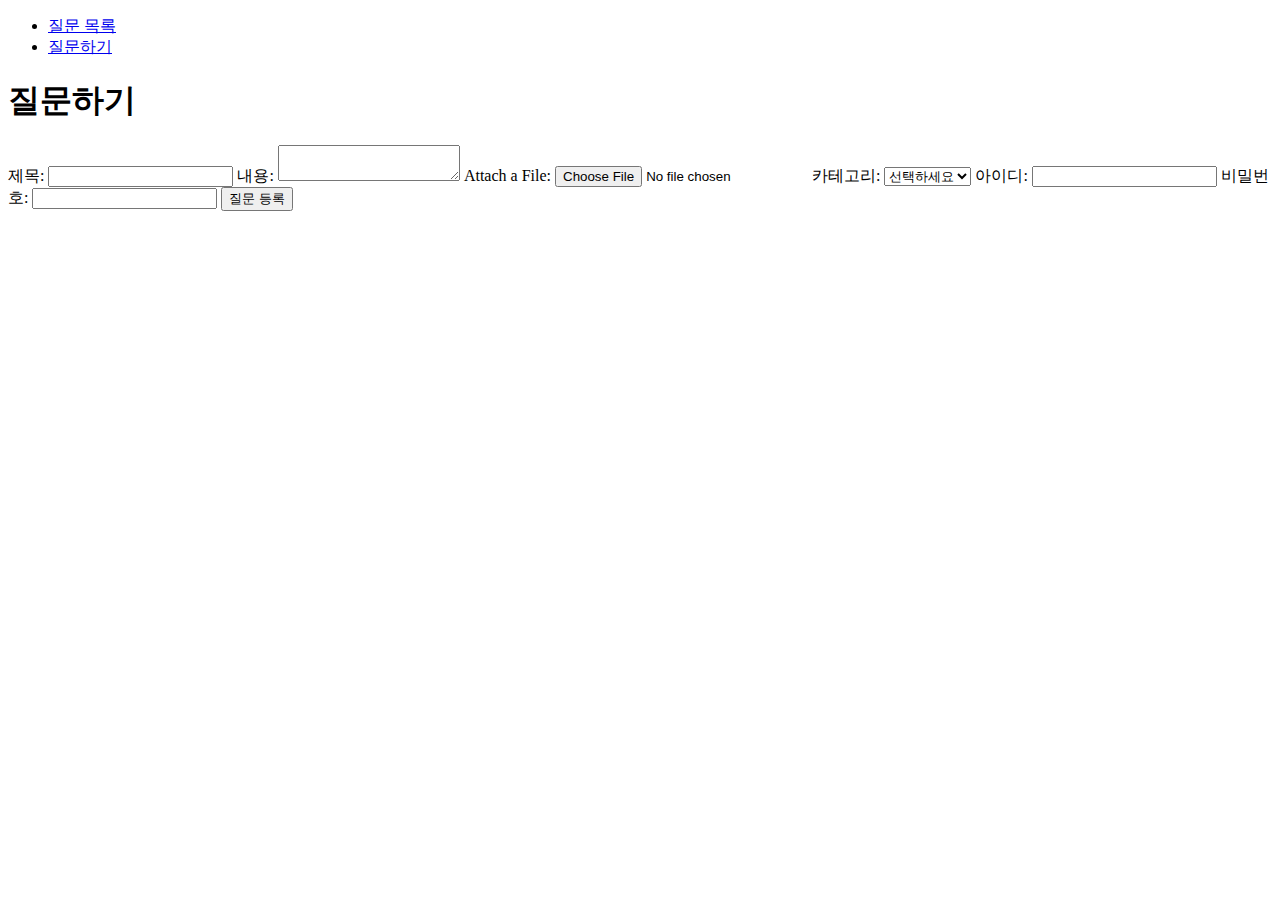
==== ask.html @ f0ba2549 "Create ask.html" ====
<!DOCTYPE html>
<html lang="ko">
<head>
  <meta charset="UTF-8">
  <meta name="viewport" content="width=device-width, initial-scale=1.0">
  <title>질문하기 - 지식인</title>
  <link rel="stylesheet" href="style.css">
</head>
<body>
  <header>
    <nav>
      <ul>
        <li><a href="index.html">질문 목록</a></li>
        <li><a href="ask.html">질문하기</a></li>
      </ul>
    </nav>
  </header>

  <main>
    <div class="container">
      <h1>질문하기</h1>
      <form id="questionForm">
        <label for="title">제목:</label>
        <input type="text" id="title" name="title" required>

        <label for="content">내용:</label>
        <textarea id="content" name="content" required></textarea>

        <label for="file">Attach a File:</label>
        <input type="file" id="file" name="file">

        <label for="category">카테고리:</label>
        <select id="category" name="category" required>
          <option value="">선택하세요</option>
          <option value="ex1">1</option>
          <option value="ex2">2</option>
          <option value="ex3">3</option>
          <option value="ex4">4</option>
        </select>

        <label for="userId">아이디:</label>
        <input type="text" id="userId" name="userId" required>

        <label for="password">비밀번호:</label>
        <input type="password" id="password" name="password" required>

        <button type="submit">질문 등록</button>
      </form>
    </div>
  </main>

  <script src="script.js"></script>
</body>
</html>
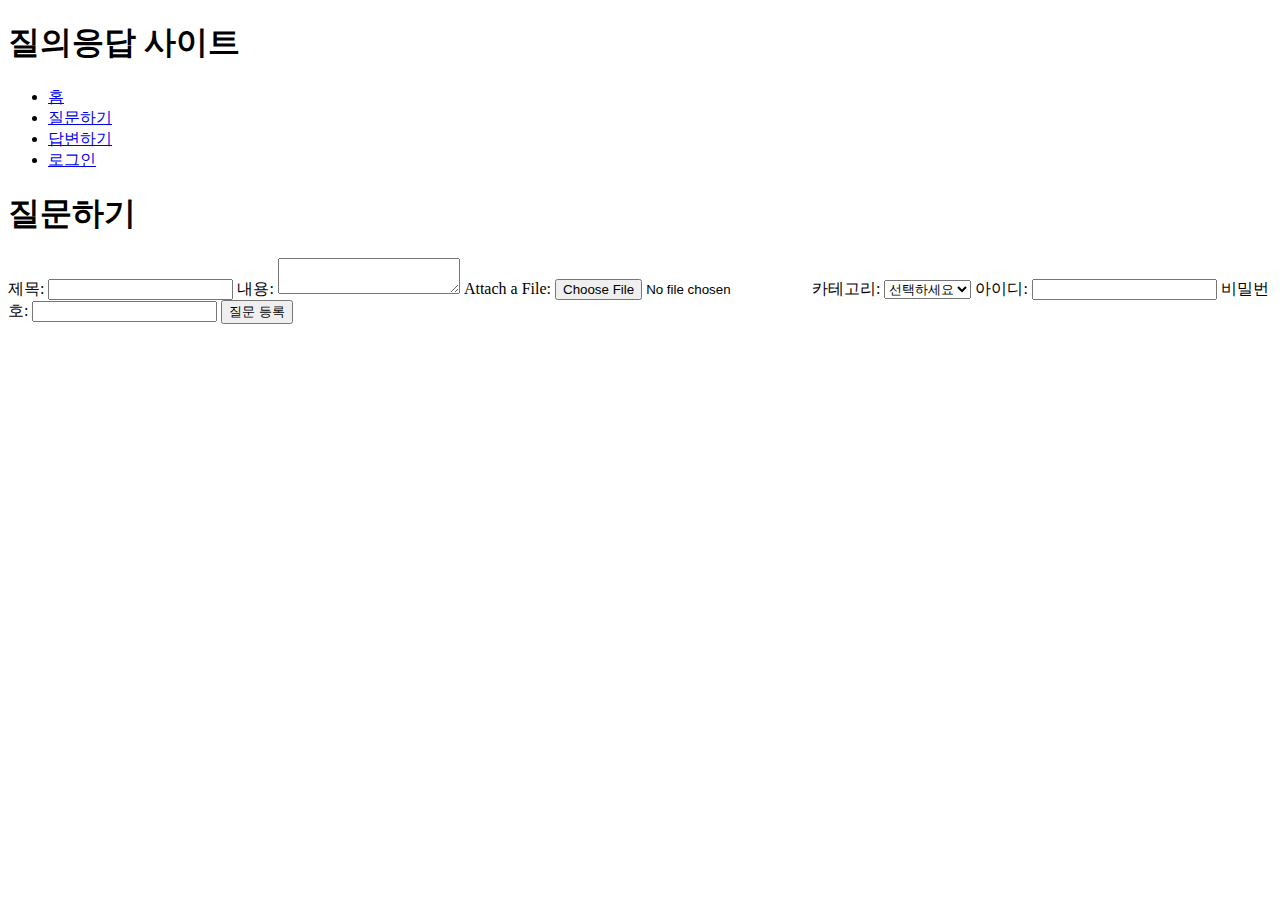
==== commit 44c9bc43: "Update ask.html" ====
--- a/ask.html
+++ b/ask.html
@@ -1,20 +1,24 @@
 <!DOCTYPE html>
 <html lang="ko">
 <head>
-  <meta charset="UTF-8">
-  <meta name="viewport" content="width=device-width, initial-scale=1.0">
-  <title>질문하기 - 지식인</title>
-  <link rel="stylesheet" href="style.css">
+    <meta charset="UTF-8">
+    <meta name="viewport" content="width=device-width, initial-scale=1.0">
+    <title>질의응답 사이트</title>
+    <link href="style.css" rel="stylesheet" type="text/css" />
 </head>
 <body>
-  <header>
+    <header>
+        <h1>질의응답 사이트</h1>
+    </header>
+
     <nav>
-      <ul>
-        <li><a href="index.html">질문 목록</a></li>
-        <li><a href="ask.html">질문하기</a></li>
-      </ul>
+        <ul>
+            <li><a href="index.html">홈</a></li>
+            <li><a href="ask.html">질문하기</a></li>
+            <li><a href="Answer_index">답변하기</a></li>
+            <li><a href="#">로그인</a></li>
+        </ul>
     </nav>
-  </header>
 
   <main>
     <div class="container">
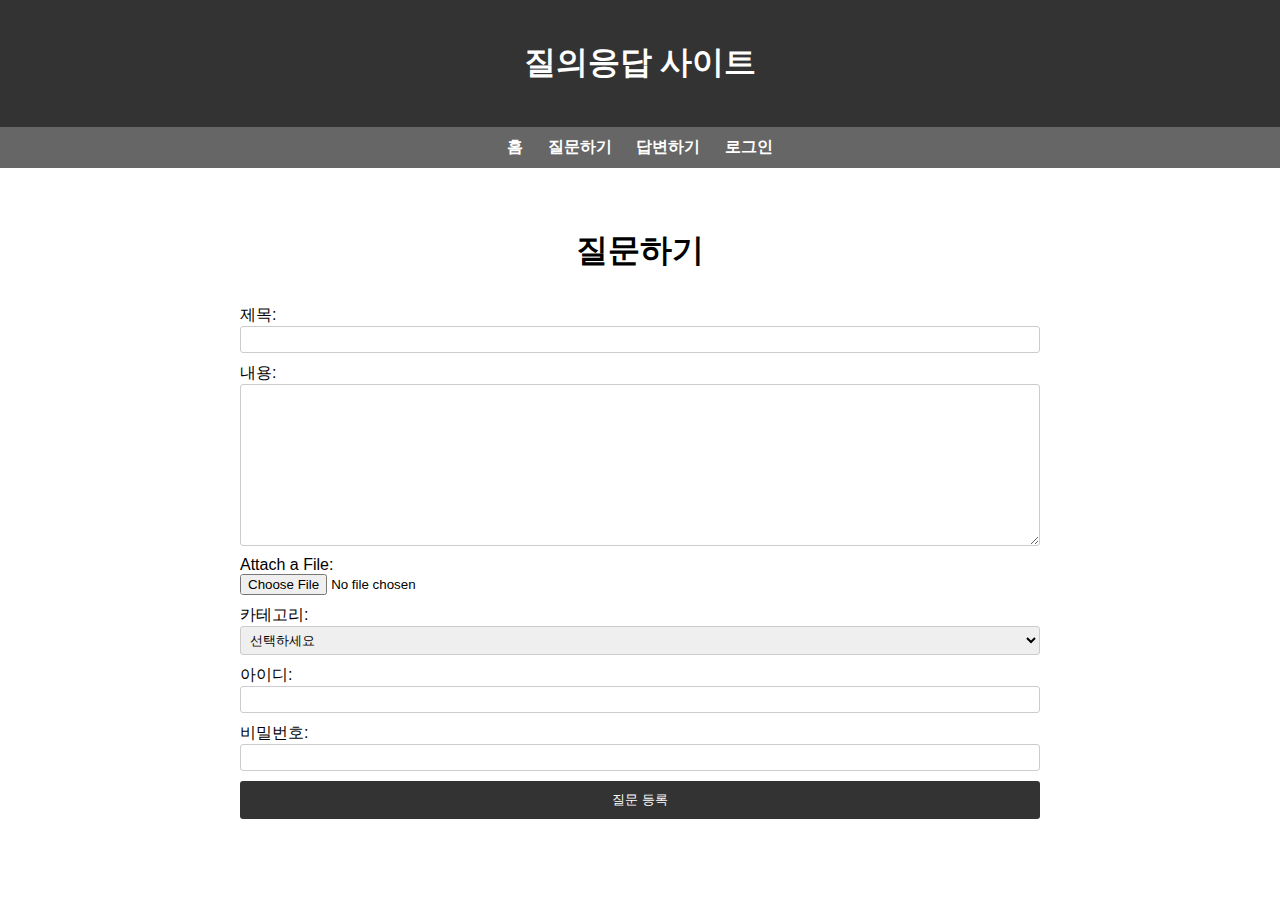
==== commit 0e831329: "Update ask.html" ====
--- a/ask.html
+++ b/ask.html
@@ -4,7 +4,7 @@
     <meta charset="UTF-8">
     <meta name="viewport" content="width=device-width, initial-scale=1.0">
     <title>질의응답 사이트</title>
-    <link href="style.css" rel="stylesheet" type="text/css" />
+    <link href="ask.css" rel="stylesheet" type="text/css" />
 </head>
 <body>
     <header>
@@ -15,7 +15,7 @@
         <ul>
             <li><a href="index.html">홈</a></li>
             <li><a href="ask.html">질문하기</a></li>
-            <li><a href="Answer_index">답변하기</a></li>
+            <li><a href="Answer_index.html">답변하기</a></li>
             <li><a href="#">로그인</a></li>
         </ul>
     </nav>
@@ -53,6 +53,6 @@
     </div>
   </main>
 
-  <script src="script.js"></script>
+  <script src="ask.js"></script>
 </body>
 </html>
--- a/ask.css
+++ b/ask.css
@@ -0,0 +1,126 @@
+/* 전체 스타일 */
+body {
+    font-family: Arial, sans-serif;
+    margin: 0;
+    padding: 0;
+}
+
+/* 헤더 스타일 */
+header {
+    background-color: #333;
+    color: white;
+    padding: 20px;
+    text-align: center;
+}
+
+nav {
+    background-color: #666;
+    padding: 10px;
+    text-align: center;
+}
+
+nav ul {
+    list-style-type: none;
+    margin: 0;
+    padding: 0;
+}
+
+nav ul li {
+    display: inline;
+}
+
+nav ul li:not(:last-child) {
+    margin-right: 20px;
+}
+
+nav ul li a {
+    text-decoration: none;
+    color: white;
+    font-weight: bold;
+}
+
+nav ul li a:hover {
+    color: #f0f0f0;
+}
+
+/* 메인 컨텐츠 스타일 */
+.container {
+  max-width: 800px;
+  margin: 20px auto;
+  padding: 20px;
+}
+
+h1 {
+  text-align: center;
+}
+
+form {
+  display: flex;
+  flex-direction: column;
+}
+
+label {
+  margin-top: 10px;
+}
+
+input, textarea, select {
+  padding: 5px;
+  border: 1px solid #ccc;
+  border-radius: 3px;
+}
+
+textarea {
+  height: 150px;
+}
+
+input[type="file"] {
+  border: none;
+  padding: 0;
+}
+
+button {
+  margin-top: 10px;
+  padding: 10px 20px;
+  background-color: #333;
+  color: #fff;
+  border: none;
+  border-radius: 3px;
+  cursor: pointer;
+}
+
+button:hover {
+  background-color: #555;
+}
+
+/* 질문 목록 스타일 */
+.question-list {
+  list-style-type: none;
+  margin: 0;
+  padding: 0;
+}
+
+.question-item {
+  border: 1px solid #ccc;
+  border-radius: 3px;
+  padding: 10px;
+  margin-bottom: 10px;
+}
+
+.question-title {
+  font-weight: bold;
+}
+
+.question-content {
+  margin-top: 5px;
+}
+
+.question-actions {
+  display: flex;
+  justify-content: flex-end;
+  margin-top: 10px;
+}
+
+.question-actions button {
+  margin-left: 10px;
+}
+
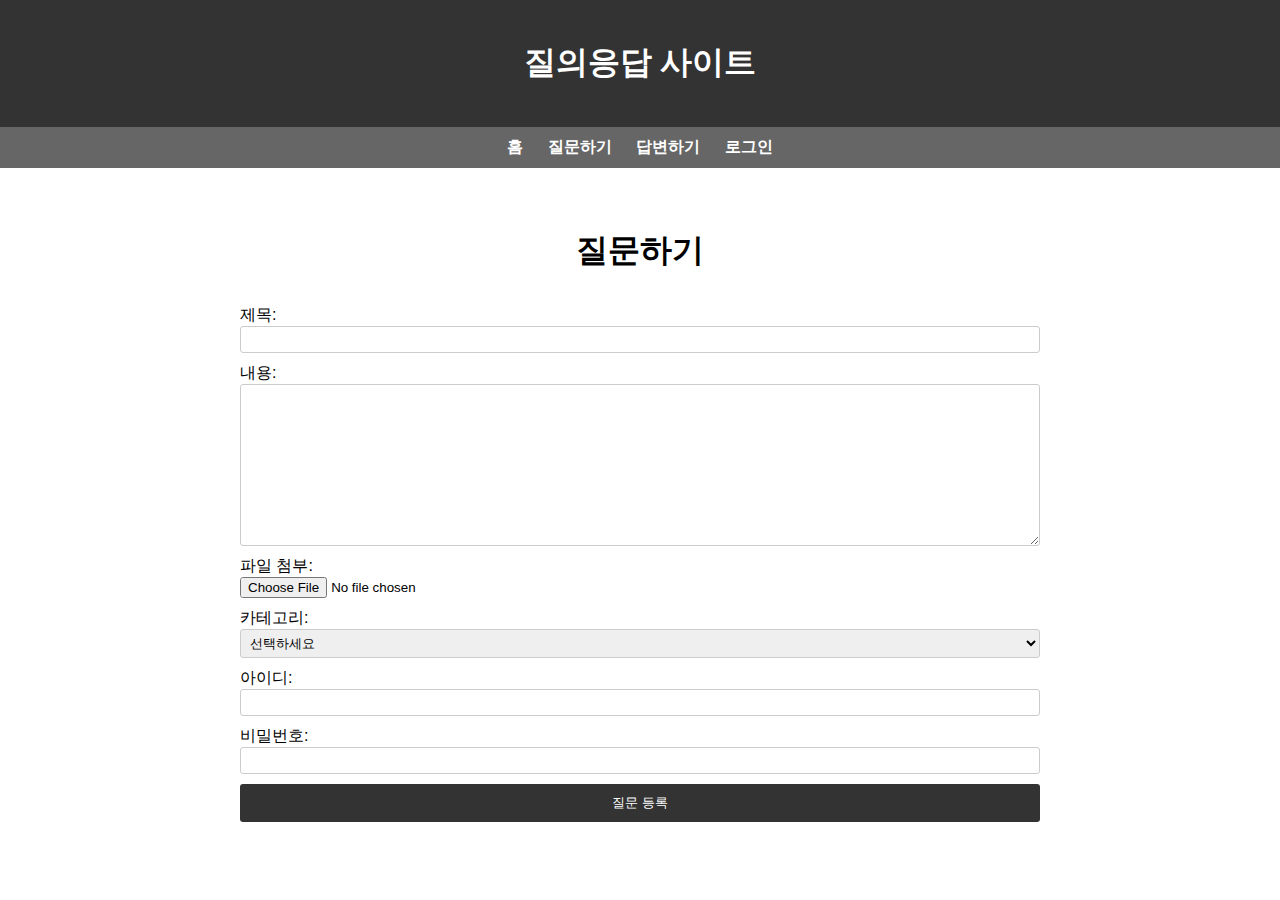
==== commit 9d15fe2a: "Update ask.html" ====
--- a/ask.html
+++ b/ask.html
@@ -30,7 +30,7 @@
         <label for="content">내용:</label>
         <textarea id="content" name="content" required></textarea>
 
-        <label for="file">Attach a File:</label>
+        <label for="file">파일 첨부:</label>
         <input type="file" id="file" name="file">
 
         <label for="category">카테고리:</label>
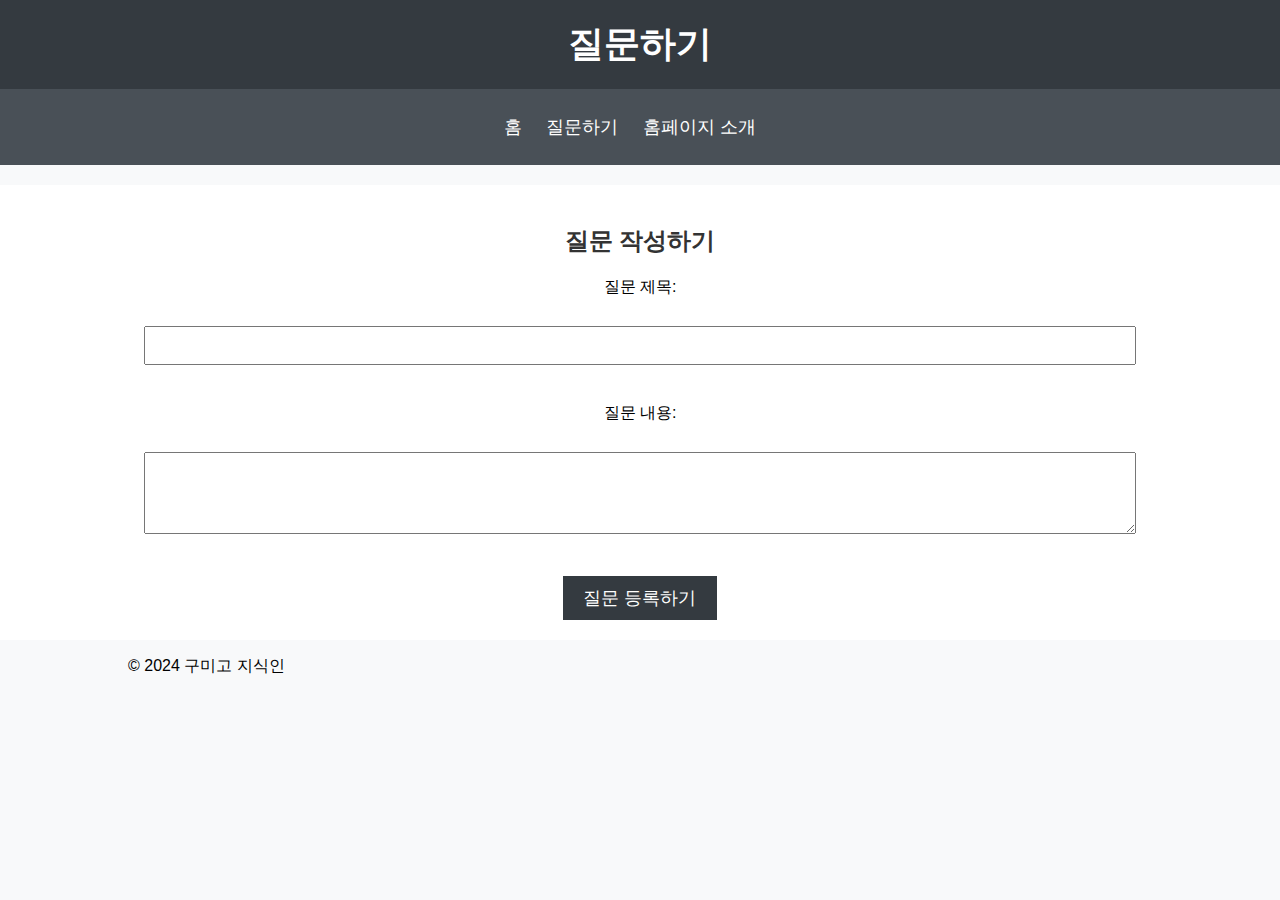
==== commit 9059c3b0: "Add files via upload" ====
--- a/ask.html
+++ b/ask.html
@@ -1,58 +1,65 @@
-<!DOCTYPE html>
-<html lang="ko">
-<head>
-    <meta charset="UTF-8">
-    <meta name="viewport" content="width=device-width, initial-scale=1.0">
-    <title>질의응답 사이트</title>
-    <link href="ask.css" rel="stylesheet" type="text/css" />
-</head>
-<body>
-    <header>
-        <h1>질의응답 사이트</h1>
-    </header>
-
-    <nav>
-        <ul>
-            <li><a href="index.html">홈</a></li>
-            <li><a href="ask.html">질문하기</a></li>
-            <li><a href="Answer_index.html">답변하기</a></li>
-            <li><a href="#">로그인</a></li>
-        </ul>
-    </nav>
-
-  <main>
-    <div class="container">
-      <h1>질문하기</h1>
-      <form id="questionForm">
-        <label for="title">제목:</label>
-        <input type="text" id="title" name="title" required>
-
-        <label for="content">내용:</label>
-        <textarea id="content" name="content" required></textarea>
-
-        <label for="file">파일 첨부:</label>
-        <input type="file" id="file" name="file">
-
-        <label for="category">카테고리:</label>
-        <select id="category" name="category" required>
-          <option value="">선택하세요</option>
-          <option value="ex1">1</option>
-          <option value="ex2">2</option>
-          <option value="ex3">3</option>
-          <option value="ex4">4</option>
-        </select>
-
-        <label for="userId">아이디:</label>
-        <input type="text" id="userId" name="userId" required>
-
-        <label for="password">비밀번호:</label>
-        <input type="password" id="password" name="password" required>
-
-        <button type="submit">질문 등록</button>
-      </form>
-    </div>
-  </main>
-
-  <script src="ask.js"></script>
-</body>
-</html>
+<!DOCTYPE html>
+<html lang="ko">
+<head>
+    <meta charset="UTF-8">
+    <meta name="viewport" content="width=device-width, initial-scale=1.0">
+    <title>질문하기 - 구미고 지식인</title>
+    <link rel="stylesheet" href="ask-styles.css">
+</head>
+<body>
+    <header>
+        <div class="container">
+            <h1>질문하기</h1>
+        </div>
+    </header>
+
+    <nav>
+        <div class="container">
+            <ul>
+                <li><a href="index.html">홈</a></li>
+                <li><a href="ask.html">질문하기</a></li>
+                <li><a href="about.html">홈페이지 소개</a></li>
+            </ul>
+        </div>
+    </nav>
+
+    <section id="ask-form">
+        <div class="container">
+            <h2>질문 작성하기</h2>
+            <form id="question-form">
+                <label for="question-title">질문 제목:</label><br>
+                <input type="text" id="question-title" name="question-title" required><br><br>
+                <label for="question-content">질문 내용:</label><br>
+                <textarea id="question-content" name="question-content" rows="4" required></textarea><br><br>
+                <button type="submit">질문 등록하기</button>
+            </form>
+        </div>
+    </section>
+
+    <footer>
+        <div class="container">
+            <p>&copy; 2024 구미고 지식인</p>
+        </div>
+    </footer>
+
+    <script>
+        document.getElementById('question-form').addEventListener('submit', function(event) {
+            event.preventDefault();
+            var title = document.getElementById('question-title').value;
+            var content = document.getElementById('question-content').value;
+            var question = {
+                title: title,
+                content: content
+            };
+            // 저장된 질문 배열 가져오기
+            var questions = JSON.parse(localStorage.getItem('questions')) || [];
+            // 새 질문 추가
+            questions.push(question);
+            // 로컬 스토리지에 저장
+            localStorage.setItem('questions', JSON.stringify(questions));
+            // 홈페이지로 이동
+            window.location.href = 'index.html';
+        });
+    </script>
+</body>
+</html>--- a/ask-styles.css
+++ b/ask-styles.css
@@ -0,0 +1,92 @@
+/* ask-styles.css */
+
+body {
+    font-family: 'Segoe UI', Tahoma, Geneva, Verdana, sans-serif;
+    margin: 0;
+    padding: 0;
+    background-color: #f8f9fa;
+}
+
+.container {
+    width: 80%;
+    margin: 0 auto;
+}
+
+header {
+    background-color: #343a40;
+    color: #fff;
+    padding: 20px 0;
+    text-align: center;
+}
+
+header h1 {
+    margin: 0;
+    font-size: 36px;
+}
+
+nav {
+    background-color: #495057;
+    padding: 10px 0;
+}
+
+nav ul {
+    list-style-type: none;
+    padding: 0;
+    text-align: center;
+}
+
+nav ul li {
+    display: inline;
+    margin-right: 20px;
+}
+
+nav ul li a {
+    text-decoration: none;
+    color: #fff;
+    font-size: 18px;
+}
+
+nav ul li a:hover {
+    color: #17a2b8;
+}
+
+section#ask-form {
+    background-color: #fff;
+    padding: 20px;
+    margin-top: 20px;
+}
+
+section#ask-form h2 {
+    color: #333;
+    text-align: center;
+}
+
+section#ask-form form {
+    text-align: center;
+}
+
+section#ask-form label {
+    display: block;
+    margin-bottom: 10px;
+}
+
+section#ask-form input[type="text"],
+section#ask-form textarea {
+    width: 100%;
+    padding: 10px;
+    margin-bottom: 20px;
+    box-sizing: border-box;
+}
+
+section#ask-form button[type="submit"] {
+    background-color: #343a40;
+    color: #fff;
+    padding: 10px 20px;
+    border: none;
+    cursor: pointer;
+    font-size: 18px;
+}
+
+section#ask-form button[type="submit"]:hover {
+    background-color: #495057;
+}